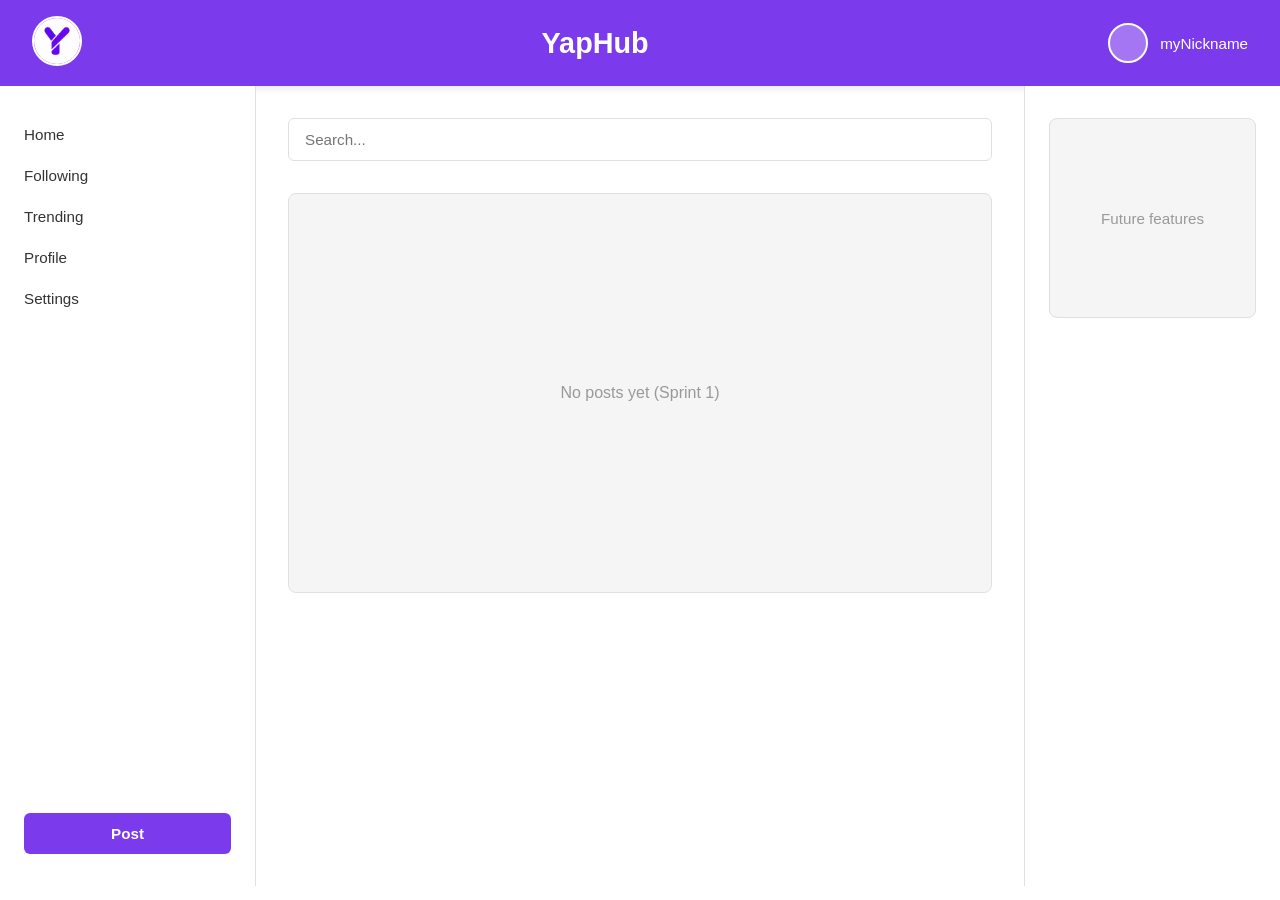
==== code/feed.html @ c5be3ab1 "Sprint 1 frontend finished" ====
<!DOCTYPE html>
<html lang="en">
<head>
    <meta charset="UTF-8">
    <meta name="viewport" content="width=device-width, initial-scale=1.0">
    <title>YapHub - Feed</title>
    <link rel="stylesheet" href="css/style.css">
</head>
<body class="feed-page">
    <!-- Header -->
    <header class="feed-header">
        <div class="header-content">
            <!-- Left: Logo -->
            <div class="header-left">
                <img src="../images/logo.png" alt="YapHub Logo" class="header-logo">
            </div>

            <!-- Center: Title -->
            <div class="header-center">
                <h1 class="header-title">YapHub</h1>
            </div>

            <!-- Right: User -->
            <div class="header-right">
                <div class="user-placeholder">
                    <div class="user-avatar"></div>
                    <span class="user-nickname">myNickname</span>
                </div>
            </div>
        </div>
    </header>

    <!-- Main Feed Layout -->
    <div class="feed-layout">
        <!-- Left Sidebar -->
        <aside class="feed-sidebar-left">
            <div class="nav-links">
                <a href="#" class="nav-link">Home</a>
                <a href="#" class="nav-link">Following</a>
                <a href="#" class="nav-link">Trending</a>
                <a href="#" class="nav-link">Profile</a>
                <a href="#" class="nav-link">Settings</a>
            </div>
            <button class="post-btn">Post</button>
        </aside>

        <!-- Center Content -->
        <main class="feed-main">
            <div class="search-container">
                <input type="text" class="search-input" placeholder="Search...">
            </div>
            <div class="feed-content">
                <p class="content-placeholder">No posts yet (Sprint 1)</p>
            </div>
        </main>

        <!-- Right Sidebar -->
        <aside class="feed-sidebar-right">
            <div class="right-sidebar-placeholder">
                <p>Future features</p>
            </div>
        </aside>
    </div>

    <script src="js/script.js"></script>
</body>
</html>
---- code/css/style.css ----
* {
    margin: 0;
    padding: 0;
    box-sizing: border-box;
}

body {
    font-family: -apple-system, BlinkMacSystemFont, 'Segoe UI', 'Roboto', 'Oxygen',
        'Ubuntu', 'Cantarell', 'Fira Sans', 'Droid Sans', 'Helvetica Neue',
        sans-serif;
    background-color: #FFFFFF;
    color: #333;
}

/* Header Navigation */
header {
    background-color: #7C3AED;
    padding: 1.5rem 2rem;
    box-shadow: 0 2px 8px rgba(0, 0, 0, 0.1);
}

nav {
    display: flex;
    justify-content: space-between;
    align-items: center;
    max-width: 1400px;
    margin: 0 auto;
}

.logo {
    height: 50px;
    width: 50px;
    border-radius: 50%;
    object-fit: cover;
    border: 2px solid white;
}

.nav-login {
    display: flex;
    gap: 1rem;
    align-items: center;
}

.nav-login input {
    padding: 0.6rem 1rem;
    border: none;
    border-radius: 4px;
    font-size: 0.95rem;
    width: 150px;
}

.nav-login input::placeholder {
    color: #999;
}

.nav-login button {
    padding: 0.6rem 1.5rem;
    background-color: white;
    color: #7C3AED;
    border: none;
    border-radius: 4px;
    font-weight: 600;
    cursor: pointer;
    font-size: 0.95rem;
    transition: all 0.3s ease;
}

.nav-login button:hover {
    background-color: #f0e5ff;
    transform: translateY(-1px);
}

/* Main Container */
.container {
    display: flex;
    height: calc(100vh - 80px);
    max-width: 1400px;
    margin: 0 auto;
}

/* Left Column */
.left-section {
    flex: 1;
    display: flex;
    align-items: center;
    justify-content: center;
    padding: 3rem 2rem;
    background-color: #FFFFFF;
}

.description {
    max-width: 500px;
}

.description h1 {
    font-size: 3rem;
    margin-bottom: 2rem;
    color: #000000;
    line-height: 1.2;
    font-weight: 700;
}

.description p {
    font-size: 1rem;
    line-height: 1.6;
    color: #333;
    margin-bottom: 1.5rem;
}


/* Right Column */
.right-section {
    flex: 1;
    display: flex;
    align-items: center;
    justify-content: center;
    padding: 3rem 2rem;
    background-color: white;
}

.signup-form {
    width: 100%;
    max-width: 420px;
}

.signup-form h2 {
    font-size: 1.8rem;
    margin-bottom: 0.5rem;
    color: #000000;
    font-weight: 700;
}

.signup-form p {
    color: #666;
    margin-bottom: 1.5rem;
    font-size: 0.95rem;
}

.signup-form .subtitle {
    margin-bottom: 1.5rem;
}

.form-row {
    display: flex;
    gap: 1rem;
    margin-bottom: 1.5rem;
}

.form-row .form-group {
    flex: 1;
    margin-bottom: 0;
}

.form-group {
    display: flex;
    flex-direction: column;
    margin-bottom: 1.5rem;
}

.form-group label {
    font-size: 0.95rem;
    font-weight: 500;
    margin-bottom: 0.5rem;
    color: #333;
}

.form-group input {
    padding: 0.85rem 1rem;
    border: 1px solid #e0e0e0;
    border-radius: 6px;
    font-size: 0.95rem;
    transition: all 0.3s ease;
    background-color: #fafafa;
}

.form-group input:focus {
    outline: none;
    border-color: #7C3AED;
    background-color: white;
    box-shadow: 0 0 0 3px rgba(124, 58, 237, 0.1);
}

.form-group input::placeholder {
    color: #999;
}

.submit-btn {
    width: auto;
    padding: 0.85rem 2.5rem;
    margin-top: 1rem;
    background-color: #7C3AED;
    color: white;
    border: none;
    border-radius: 6px;
    font-size: 1rem;
    font-weight: 600;
    cursor: pointer;
    transition: all 0.3s ease;
    display: block;
    margin-left: auto;
    margin-right: auto;
}

.submit-btn:hover {
    background-color: #6d28d9;
    transform: translateY(-2px);
    box-shadow: 0 4px 12px rgba(124, 58, 237, 0.3);
}

.submit-btn:active {
    transform: translateY(0);
}

/* Responsive Design */
@media (max-width: 768px) {
    .container {
        flex-direction: column;
        height: auto;
    }

    .left-section {
        padding: 2rem;
        min-height: auto;
    }

    .right-section {
        padding: 2rem;
        min-height: auto;
    }

    .description h1 {
        font-size: 2rem;
    }

    .signup-form h2 {
        font-size: 1.5rem;
    }

    nav {
        flex-direction: column;
        gap: 1rem;
    }

    .nav-login {
        width: 100%;
        flex-direction: column;
    }

    .nav-login input,
    .nav-login button {
        width: 100%;
    }

    .form-row {
        flex-direction: column;
    }

    .form-row .form-group {
        flex: 1;
    }
}

/* Feed Page Styles */
.feed-page {
    background-color: #FFFFFF;
}

.feed-header {
    background-color: #7C3AED;
    padding: 1rem 2rem;
    box-shadow: 0 2px 8px rgba(0, 0, 0, 0.1);
}

.header-content {
    display: flex;
    justify-content: space-between;
    align-items: center;
    max-width: 1600px;
    margin: 0 auto;
}

.header-left {
    flex: 0 0 auto;
}

.header-center {
    flex: 1;
    display: flex;
    justify-content: center;
}

.header-right {
    flex: 0 0 auto;
}

.header-logo {
    height: 50px;
    width: 50px;
    border-radius: 50%;
    object-fit: cover;
    border: 2px solid white;
}

.header-title {
    font-size: 1.8rem;
    color: white;
    font-weight: 700;
    margin: 0;
}

.user-placeholder {
    display: flex;
    align-items: center;
    gap: 0.75rem;
}

.user-avatar {
    width: 40px;
    height: 40px;
    background-color: rgba(255, 255, 255, 0.3);
    border-radius: 50%;
    border: 2px solid white;
}

.user-nickname {
    color: white;
    font-size: 0.95rem;
    font-weight: 500;
}

/* Feed Layout - Three Column */
.feed-layout {
    display: flex;
    max-width: 1600px;
    margin: 0 auto;
    min-height: calc(100vh - 100px);
}

/* Left Sidebar - 20% width */
.feed-sidebar-left {
    flex: 0 0 20%;
    padding: 2rem 1.5rem;
    border-right: 1px solid #e0e0e0;
    background-color: #FFFFFF;
    display: flex;
    flex-direction: column;
    justify-content: flex-start;
    height: calc(100vh - 100px);
}

.nav-links {
    display: flex;
    flex-direction: column;
    gap: 8px;
}

.nav-link {
    color: #333;
    text-decoration: none;
    font-size: 0.95rem;
    font-weight: 500;
    transition: color 0.3s ease;
    padding: 0.5rem 0;
    margin: 0;
}

.nav-link:hover {
    color: #7C3AED;
}

.post-btn {
    width: 100%;
    padding: 0.75rem 1rem;
    background-color: #7C3AED;
    color: white;
    border: none;
    border-radius: 6px;
    font-size: 0.95rem;
    font-weight: 600;
    cursor: pointer;
    transition: all 0.3s ease;
    margin-top: auto;
}

.post-btn:hover {
    background-color: #6d28d9;
    transform: translateY(-2px);
}

/* Main Content - 60% width */
.feed-main {
    flex: 0 0 60%;
    padding: 2rem;
}

.search-container {
    margin-bottom: 2rem;
}

.search-input {
    width: 100%;
    padding: 0.75rem 1rem;
    border: 1px solid #e0e0e0;
    border-radius: 6px;
    font-size: 0.95rem;
    transition: all 0.3s ease;
}

.search-input:focus {
    outline: none;
    border-color: #7C3AED;
    box-shadow: 0 0 0 3px rgba(124, 58, 237, 0.1);
}

.feed-content {
    background-color: #f5f5f5;
    border: 1px solid #e0e0e0;
    border-radius: 8px;
    padding: 3rem;
    text-align: center;
    min-height: 400px;
    display: flex;
    align-items: center;
    justify-content: center;
}

.content-placeholder {
    color: #999;
    font-size: 1rem;
    margin: 0;
}

/* Right Sidebar - 20% width */
.feed-sidebar-right {
    flex: 0 0 20%;
    padding: 2rem 1.5rem;
    border-left: 1px solid #e0e0e0;
    background-color: #FFFFFF;
}

.right-sidebar-placeholder {
    background-color: #f5f5f5;
    border: 1px solid #e0e0e0;
    border-radius: 8px;
    padding: 2rem;
    text-align: center;
    color: #999;
    font-size: 0.95rem;
    min-height: 200px;
    display: flex;
    align-items: center;
    justify-content: center;
}

.right-sidebar-placeholder p {
    margin: 0;
}
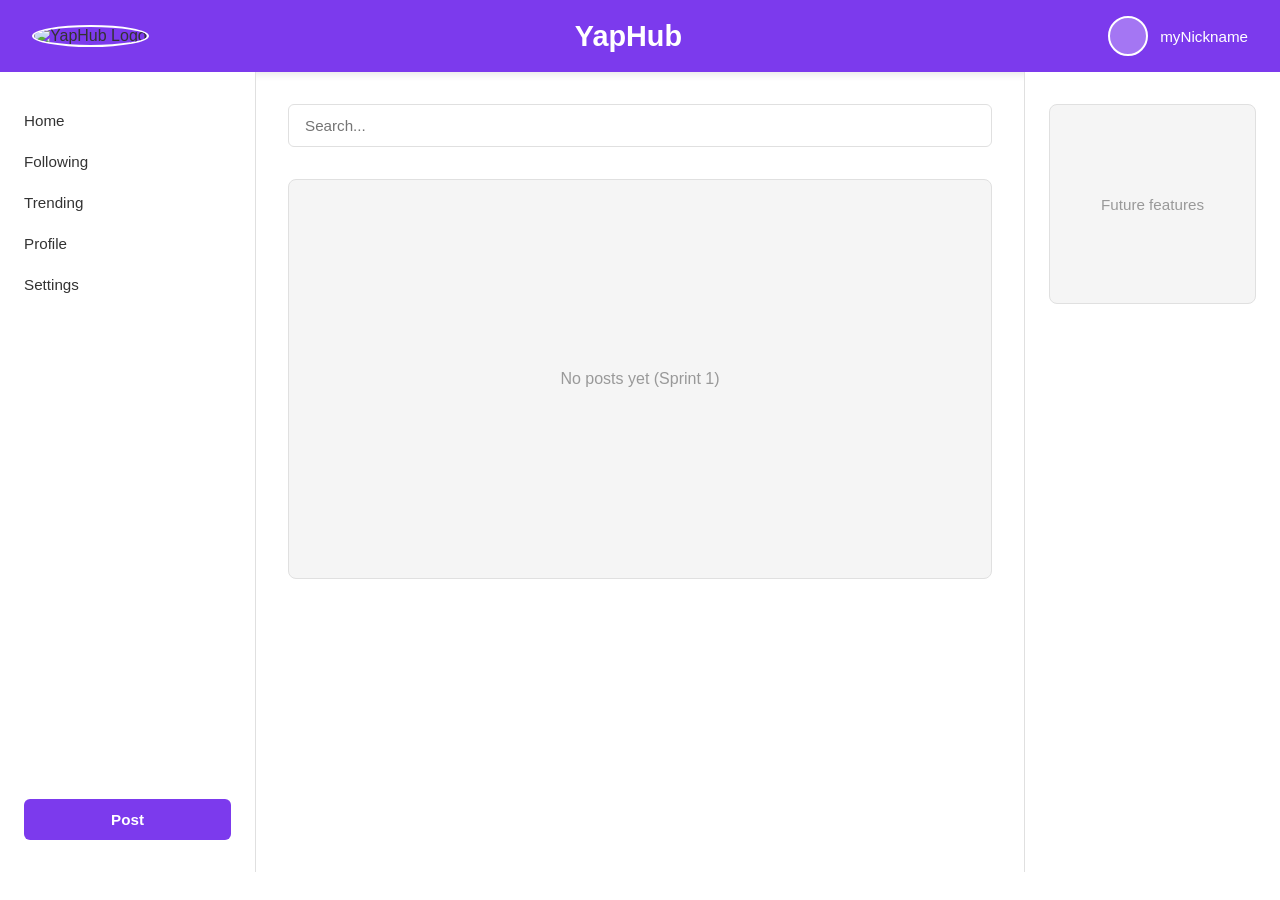
==== commit ae07538a: "Add working authentication system (signup/login with MySQL)" ====
--- a/code/feed.html
+++ b/code/feed.html
@@ -12,7 +12,7 @@
         <div class="header-content">
             <!-- Left: Logo -->
             <div class="header-left">
-                <img src="../images/logo.png" alt="YapHub Logo" class="header-logo">
+                <img src="images/logo.png" alt="YapHub Logo" class="header-logo">
             </div>
 
             <!-- Center: Title -->
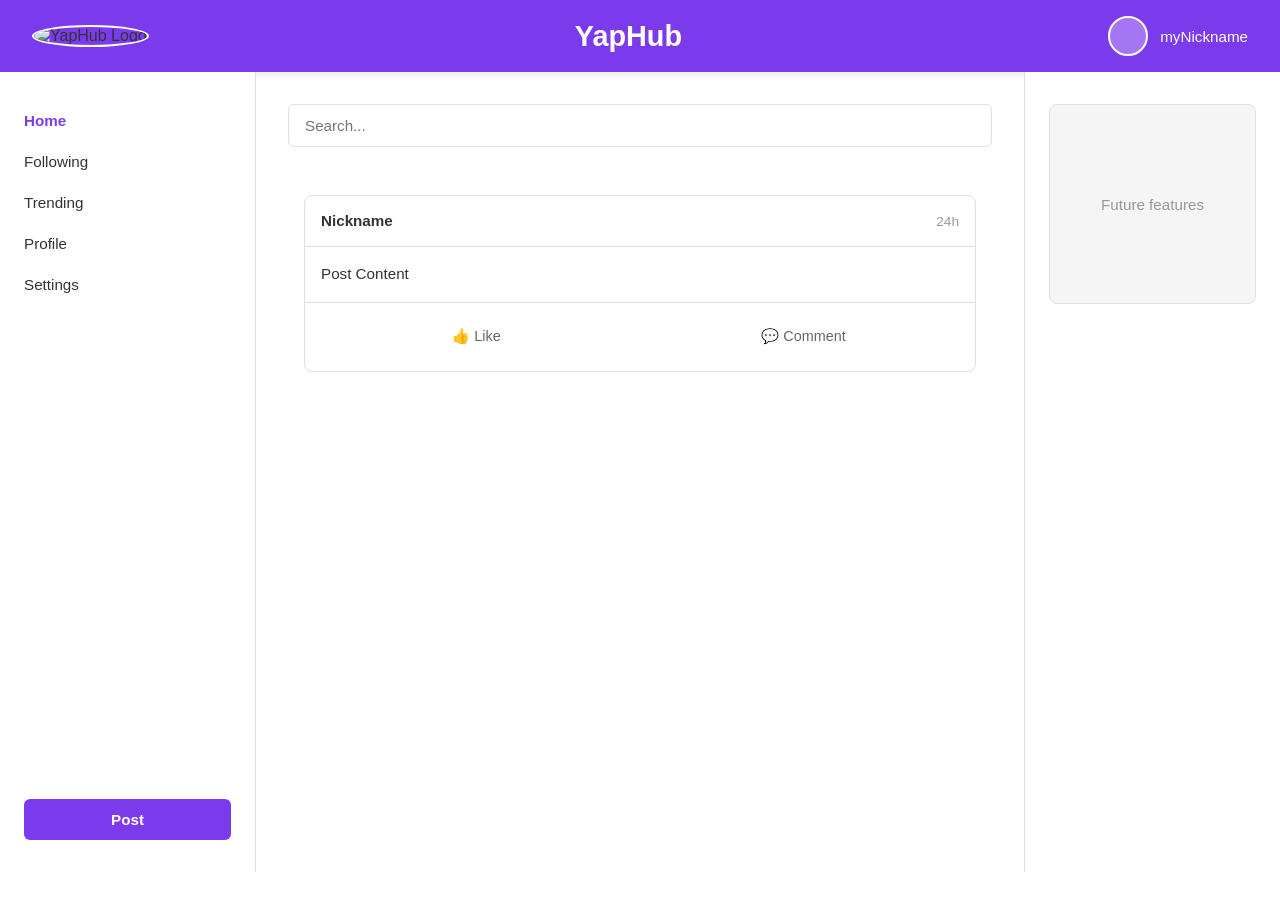
==== commit f0d3fc97: "Finished sprtint2 create post" ====
--- a/code/feed.html
+++ b/code/feed.html
@@ -22,9 +22,11 @@
 
             <!-- Right: User -->
             <div class="header-right">
-                <div class="user-placeholder">
-                    <div class="user-avatar"></div>
-                    <span class="user-nickname">myNickname</span>
+                <div class="header-profile">
+                    <a href="myprofile.html" class="profile-avatar-link">
+                        <div class="profile-avatar"></div>
+                    </a>
+                    <span class="header-nickname">myNickname</span>
                 </div>
             </div>
         </div>
@@ -35,13 +37,13 @@
         <!-- Left Sidebar -->
         <aside class="feed-sidebar-left">
             <div class="nav-links">
-                <a href="#" class="nav-link">Home</a>
-                <a href="#" class="nav-link">Following</a>
-                <a href="#" class="nav-link">Trending</a>
-                <a href="#" class="nav-link">Profile</a>
-                <a href="#" class="nav-link">Settings</a>
+                <a href="feed.html" class="nav-link active">Home</a>
+                <a href="following.html" class="nav-link">Following</a>
+                <a href="trending.html" class="nav-link">Trending</a>
+                <a href="myprofile.html" class="nav-link">Profile</a>
+                <a href="settings.html" class="nav-link">Settings</a>
             </div>
-            <button class="post-btn">Post</button>
+            <button class="post-btn" onclick="window.location.href='createPost.html'">Post</button>
         </aside>
 
         <!-- Center Content -->
@@ -50,7 +52,28 @@
                 <input type="text" class="search-input" placeholder="Search...">
             </div>
             <div class="feed-content">
-                <p class="content-placeholder">No posts yet (Sprint 1)</p>
+                <div class="post-card">
+                    <!-- Post Header -->
+                    <div class="post-header">
+                        <div class="post-header-left">
+                            <span class="post-nickname">Nickname</span>
+                        </div>
+                        <div class="post-header-right">
+                            <span class="post-time">24h</span>
+                        </div>
+                    </div>
+
+                    <!-- Post Content -->
+                    <div class="post-body">
+                        <p class="post-text">Post Content</p>
+                    </div>
+
+                    <!-- Post Actions -->
+                    <div class="post-actions">
+                        <button class="post-action-btn">👍 Like</button>
+                        <button class="post-action-btn">💬 Comment</button>
+                    </div>
+                </div>
             </div>
         </main>
 
--- a/code/css/style.css
+++ b/code/css/style.css
@@ -328,6 +328,39 @@
     font-weight: 500;
 }
 
+/* Header Profile Styles */
+.header-profile {
+    display: flex;
+    align-items: center;
+    gap: 0.75rem;
+}
+
+.profile-avatar-link {
+    cursor: pointer;
+    text-decoration: none;
+    display: flex;
+    align-items: center;
+}
+
+.profile-avatar {
+    width: 40px;
+    height: 40px;
+    background-color: rgba(255, 255, 255, 0.3);
+    border-radius: 50%;
+    border: 2px solid white;
+    transition: background-color 0.3s ease;
+}
+
+.profile-avatar-link:hover .profile-avatar {
+    background-color: rgba(255, 255, 255, 0.5);
+}
+
+.header-nickname {
+    color: white;
+    font-size: 0.95rem;
+    font-weight: 500;
+}
+
 /* Feed Layout - Three Column */
 .feed-layout {
     display: flex;
@@ -368,6 +401,11 @@
     color: #7C3AED;
 }
 
+.nav-link.active {
+    color: #7C3AED;
+    font-weight: 700;
+}
+
 .post-btn {
     width: 100%;
     padding: 0.75rem 1rem;
@@ -391,6 +429,8 @@
 .feed-main {
     flex: 0 0 60%;
     padding: 2rem;
+    overflow-y: auto;
+    max-height: calc(100vh - 80px);
 }
 
 .search-container {
@@ -413,21 +453,115 @@
 }
 
 .feed-content {
-    background-color: #f5f5f5;
-    border: 1px solid #e0e0e0;
-    border-radius: 8px;
-    padding: 3rem;
-    text-align: center;
-    min-height: 400px;
-    display: flex;
-    align-items: center;
+    background-color: transparent;
+    display: flex;
+    flex-direction: column;
+    align-items: flex-start;
     justify-content: center;
+    gap: 1rem;
+    padding: 1rem;
 }
 
 .content-placeholder {
     color: #999;
     font-size: 1rem;
     margin: 0;
+}
+
+/* Post Card Styling */
+.post-card {
+    background-color: white;
+    border: 1px solid #e0e0e0;
+    border-radius: 8px;
+    overflow: hidden;
+    width: 100%;
+}
+
+.post-header {
+    display: flex;
+    justify-content: space-between;
+    align-items: center;
+    padding: 1rem;
+    border-bottom: 1px solid #e0e0e0;
+}
+
+.post-header-left {
+    flex: 1;
+}
+
+.post-header-right {
+    flex: 0 0 auto;
+}
+
+.post-nickname {
+    font-weight: 600;
+    color: #333;
+    font-size: 0.95rem;
+}
+
+.post-time {
+    color: #999;
+    font-size: 0.85rem;
+}
+
+.post-body {
+    padding: 1rem;
+    text-align: left;
+}
+
+.post-text {
+    margin: 0;
+    color: #333;
+    font-size: 0.95rem;
+    line-height: 1.5;
+}
+
+.post-media {
+    background-color: white;
+    padding: 1.5rem;
+    display: flex;
+    align-items: center;
+    justify-content: center;
+}
+
+.post-media p {
+    background-color: #f0f0f0;
+    border: 1px solid #e0e0e0;
+    height: 200px;
+    width: 80%;
+    max-width: 100%;
+    display: flex;
+    align-items: center;
+    justify-content: center;
+    color: #999;
+    font-size: 0.95rem;
+    margin: 0;
+    border-radius: 4px;
+}
+
+.post-actions {
+    display: flex;
+    gap: 1rem;
+    padding: 1rem;
+    border-top: 1px solid #e0e0e0;
+}
+
+.post-action-btn {
+    flex: 1;
+    padding: 0.6rem 1rem;
+    background-color: transparent;
+    border: none;
+    color: #666;
+    font-size: 0.9rem;
+    font-weight: 500;
+    cursor: pointer;
+    transition: all 0.3s ease;
+    border-radius: 4px;
+}
+
+.post-action-btn:hover {
+    background-color: #f5f5f5;
+    color: #7C3AED;
 }
 
 /* Right Sidebar - 20% width */
@@ -455,3 +589,423 @@
 .right-sidebar-placeholder p {
     margin: 0;
 }
+
+/* Profile Form Styles */
+.profile-form {
+    background-color: white;
+    padding: 2rem;
+    display: flex;
+    flex-direction: column;
+    gap: 1.5rem;
+    width: 100%;
+}
+
+.profile-row {
+    display: flex;
+    flex-direction: column;
+}
+
+.profile-row-two {
+    flex-direction: row;
+    gap: 1rem;
+}
+
+.profile-row-two .profile-input {
+    flex: 1;
+}
+
+.profile-input {
+    width: 100%;
+    padding: 0.85rem 1rem;
+    border: 1px solid #e0e0e0;
+    border-radius: 6px;
+    font-size: 0.95rem;
+    font-family: inherit;
+    transition: all 0.3s ease;
+    background-color: #fafafa;
+    color: #333;
+    box-sizing: border-box;
+}
+
+.profile-input::placeholder {
+    color: #999;
+}
+
+.profile-input:focus {
+    outline: none;
+    border-color: #7C3AED;
+    background-color: white;
+    box-shadow: 0 0 0 3px rgba(124, 58, 237, 0.1);
+}
+
+.profile-textarea {
+    width: 100%;
+    resize: vertical;
+    min-height: 120px;
+    box-sizing: border-box;
+}
+
+.profile-actions {
+    display: flex;
+    gap: 1rem;
+    justify-content: flex-end;
+    margin-top: 1rem;
+}
+
+.btn {
+    padding: 0.85rem 2rem;
+    border: none;
+    border-radius: 6px;
+    font-size: 0.95rem;
+    font-weight: 600;
+    cursor: pointer;
+    transition: all 0.3s ease;
+    text-decoration: none;
+}
+
+.btn-save {
+    background-color: #7C3AED;
+    color: white;
+}
+
+.btn-save:hover {
+    background-color: #6d28d9;
+    transform: translateY(-2px);
+    box-shadow: 0 4px 12px rgba(124, 58, 237, 0.3);
+}
+
+.btn-save:active {
+    transform: translateY(0);
+}
+
+.btn-cancel {
+    background-color: #f0f0f0;
+    color: #333;
+    border: 1px solid #e0e0e0;
+}
+
+.btn-cancel:hover {
+    background-color: #e8e8e8;
+    color: #333;
+}
+
+/* Profile Placeholder Styles */
+.profile-placeholder {
+    background-color: white;
+    padding: 3rem 2rem;
+    text-align: center;
+    display: flex;
+    flex-direction: column;
+    align-items: center;
+    gap: 1rem;
+}
+
+.profile-placeholder h2 {
+    font-size: 1.8rem;
+    font-weight: 700;
+    color: #333;
+    margin: 0;
+}
+
+.profile-placeholder p {
+    font-size: 0.95rem;
+    color: #666;
+    margin: 0;
+    max-width: 400px;
+}
+
+.btn-profile-link {
+    background-color: #7C3AED;
+    color: white;
+    text-decoration: none;
+    display: inline-block;
+    margin-top: 1rem;
+}
+
+.btn-profile-link:hover {
+    background-color: #6d28d9;
+    transform: translateY(-2px);
+    box-shadow: 0 4px 12px rgba(124, 58, 237, 0.3);
+}
+
+/* Profile Header Container */
+.profile-header-container {
+    background-color: white;
+    padding: 2rem;
+    position: relative;
+}
+
+.edit-profile-btn {
+    position: absolute;
+    top: 2rem;
+    right: 2rem;
+    background-color: #7C3AED;
+    color: white;
+}
+
+.edit-profile-btn:hover {
+    background-color: #6d28d9;
+    transform: translateY(-2px);
+    box-shadow: 0 4px 12px rgba(124, 58, 237, 0.3);
+}
+
+/* Profile Header */
+.profile-header {
+    display: flex;
+    justify-content: flex-start;
+    align-items: flex-start;
+    gap: 3rem;
+    margin-top: 1rem;
+    max-width: 650px;
+    width: 100%;
+    margin-left: auto;
+    margin-right: auto;
+}
+
+.profile-left {
+    display: flex;
+    flex-direction: column;
+    align-items: flex-start;
+    gap: 1rem;
+    width: 100%;
+}
+
+.profile-logo {
+    width: 140px;
+    height: 140px;
+    border-radius: 50%;
+    object-fit: cover;
+    border: 2px solid #e0e0e0;
+    flex-shrink: 0;
+}
+
+.profile-info {
+    display: flex;
+    flex-direction: column;
+    align-items: flex-start;
+    text-align: left;
+    gap: 0.5rem;
+    width: 100%;
+}
+
+.profile-name-row {
+    display: flex;
+    justify-content: space-between;
+    align-items: flex-start;
+    width: 100%;
+}
+
+.profile-name {
+    font-size: 1.5rem;
+    font-weight: 700;
+    color: #333;
+    margin: 0;
+    flex-shrink: 0;
+}
+
+.profile-handle {
+    font-size: 0.95rem;
+    color: #666;
+    margin: 0;
+}
+
+.profile-stats {
+    display: flex;
+    gap: 1.5rem;
+    margin-top: 0.5rem;
+}
+
+.stat {
+    font-size: 0.9rem;
+    color: #666;
+    font-weight: 600;
+}
+
+.profile-desc {
+    text-align: right;
+}
+
+.profile-desc p {
+    font-size: 0.95rem;
+    color: #666;
+    margin: 0;
+}
+
+/* Settings Page Styles */
+.settings-container {
+    background-color: white;
+    padding: 2rem;
+    width: 100%;
+    max-width: none;
+    display: flex;
+    flex-direction: column;
+    gap: 1rem;
+}
+
+.settings-title {
+    font-size: 1.5rem;
+    font-weight: 700;
+    color: #333;
+    margin: 0 0 1rem 0;
+}
+
+.settings-btn {
+    width: 100%;
+    padding: 0.85rem 1.5rem;
+    border: 1px solid #e0e0e0;
+    background-color: white;
+    color: #333;
+    font-size: 0.95rem;
+    font-weight: 500;
+    border-radius: 6px;
+    cursor: pointer;
+    transition: all 0.3s ease;
+    text-decoration: none;
+    display: flex;
+    align-items: center;
+    justify-content: center;
+}
+
+.settings-btn:hover {
+    background-color: #f5f5f5;
+    border-color: #d0d0d0;
+}
+
+.settings-btn:active {
+    transform: translateY(0);
+}
+
+.settings-danger {
+    background-color: #e5e5e5;
+    border-color: #d0d0d0;
+}
+
+.settings-danger:hover {
+    background-color: #d9d9d9;
+    border-color: #c0c0c0;
+}
+
+.settings-row {
+    display: flex;
+    gap: 1rem;
+    margin-top: 0.5rem;
+    width: 100%;
+}
+
+.settings-row .settings-btn {
+    flex: 1;
+}
+
+/* Create Post Page Styles */
+.create-post-container {
+    display: flex;
+    flex-direction: column;
+    height: 100vh;
+    background-color: #ffffff;
+}
+
+.create-post-header {
+    background-color: white;
+    border-bottom: 1px solid #e0e0e0;
+    padding: 1rem 2rem;
+    display: flex;
+    justify-content: space-between;
+    align-items: center;
+}
+
+.create-post-user-info {
+    display: flex;
+    align-items: center;
+    gap: 1rem;
+}
+
+.create-post-logo {
+    width: 40px;
+    height: 40px;
+    border-radius: 50%;
+    object-fit: cover;
+    border: 2px solid #e0e0e0;
+}
+
+.create-post-nickname {
+    font-size: 0.95rem;
+    font-weight: 600;
+    color: #333;
+}
+
+.create-post-content {
+    flex: 1;
+    display: flex;
+    flex-direction: column;
+    padding: 2rem;
+    max-width: 800px;
+    margin: 0 auto;
+    width: 100%;
+}
+
+.create-post-textarea {
+    flex: 1;
+    width: 100%;
+    padding: 1.5rem;
+    border: 1px solid #e0e0e0;
+    border-radius: 8px;
+    font-size: 1rem;
+    font-family: inherit;
+    resize: none;
+    background-color: #fafafa;
+    transition: all 0.3s ease;
+    min-height: 300px;
+}
+
+.create-post-textarea:focus {
+    outline: none;
+    border-color: #7C3AED;
+    background-color: white;
+    box-shadow: 0 0 0 3px rgba(124, 58, 237, 0.1);
+}
+
+.create-post-textarea::placeholder {
+    color: #999;
+}
+
+.create-post-actions {
+    display: flex;
+    justify-content: flex-end;
+    gap: 1rem;
+    margin-top: 1.5rem;
+}
+
+.create-post-btn {
+    padding: 0.85rem 2rem;
+    border: none;
+    border-radius: 6px;
+    font-size: 0.95rem;
+    font-weight: 600;
+    cursor: pointer;
+    transition: all 0.3s ease;
+    text-decoration: none;
+    display: flex;
+    align-items: center;
+    justify-content: center;
+}
+
+.create-post-btn-post {
+    background-color: #7C3AED;
+    color: white;
+}
+
+.create-post-btn-post:hover {
+    background-color: #6d28d9;
+    transform: translateY(-2px);
+    box-shadow: 0 4px 12px rgba(124, 58, 237, 0.3);
+}
+
+.create-post-btn-cancel {
+    background-color: #f0f0f0;
+    color: #333;
+    border: 1px solid #e0e0e0;
+}
+
+.create-post-btn-cancel:hover {
+    background-color: #e8e8e8;
+}
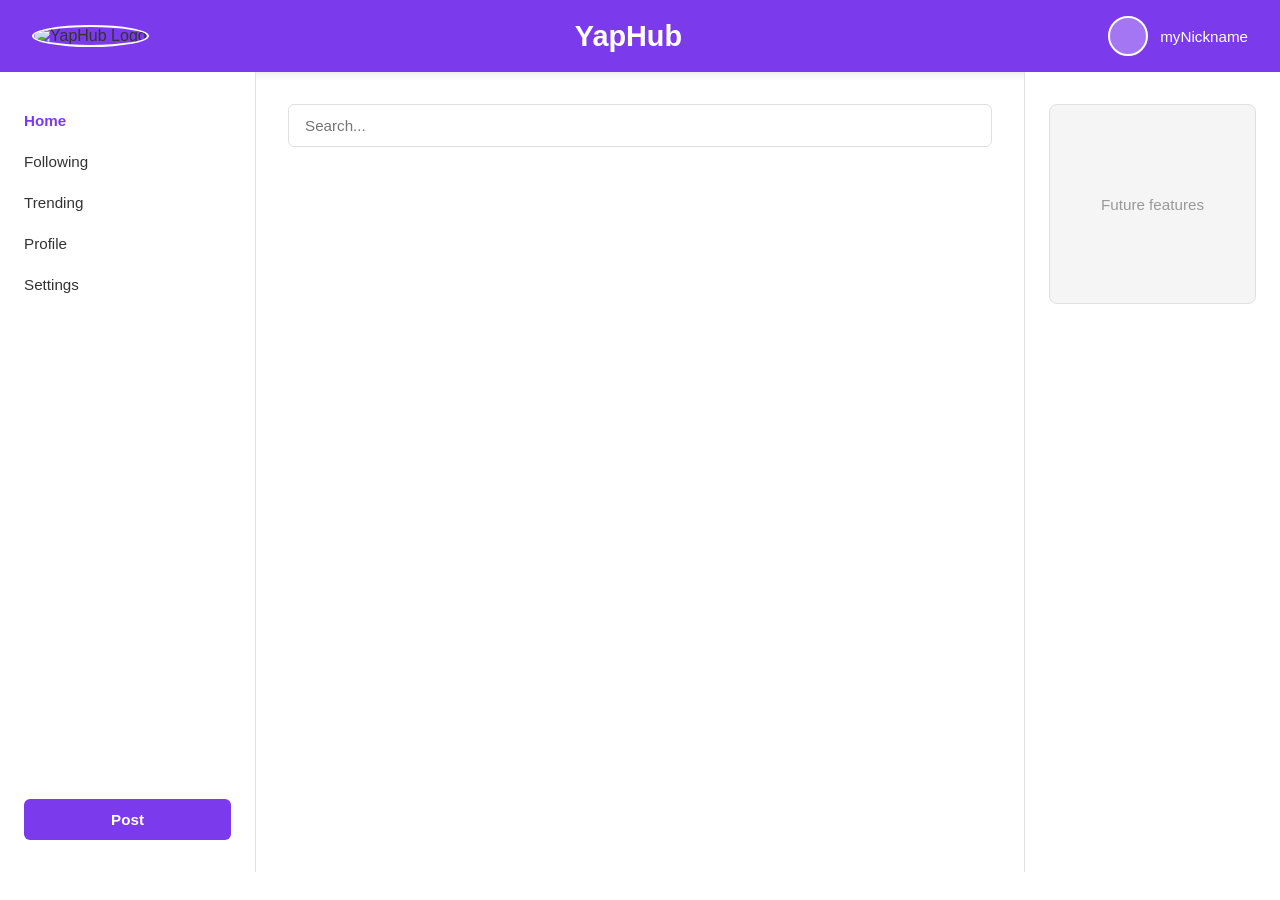
==== commit e33b9e29: "added comments section to feed" ====
--- a/code/feed.html
+++ b/code/feed.html
@@ -1,90 +1,62 @@
 <!DOCTYPE html>
 <html lang="en">
 <head>
-    <meta charset="UTF-8">
-    <meta name="viewport" content="width=device-width, initial-scale=1.0">
-    <title>YapHub - Feed</title>
-    <link rel="stylesheet" href="css/style.css">
+  <meta charset="UTF-8">
+  <meta name="viewport" content="width=device-width, initial-scale=1.0">
+  <title>YapHub - Feed</title>
+  <link rel="stylesheet" href="css/style.css">
 </head>
 <body class="feed-page">
-    <!-- Header -->
-    <header class="feed-header">
-        <div class="header-content">
-            <!-- Left: Logo -->
-            <div class="header-left">
-                <img src="images/logo.png" alt="YapHub Logo" class="header-logo">
-            </div>
+  <header class="feed-header">
+    <div class="header-content">
+      <div class="header-left">
+        <img src="images/logo.png" alt="YapHub Logo" class="header-logo">
+      </div>
 
-            <!-- Center: Title -->
-            <div class="header-center">
-                <h1 class="header-title">YapHub</h1>
-            </div>
+      <div class="header-center">
+        <h1 class="header-title">YapHub</h1>
+      </div>
 
-            <!-- Right: User -->
-            <div class="header-right">
-                <div class="header-profile">
-                    <a href="myprofile.html" class="profile-avatar-link">
-                        <div class="profile-avatar"></div>
-                    </a>
-                    <span class="header-nickname">myNickname</span>
-                </div>
-            </div>
+      <div class="header-right">
+        <div class="header-profile">
+          <a href="myprofile.html" class="profile-avatar-link">
+            <div class="profile-avatar"></div>
+          </a>
+          <span class="header-nickname" id="headerNickname">myNickname</span>
         </div>
-    </header>
+      </div>
+    </div>
+  </header>
 
-    <!-- Main Feed Layout -->
-    <div class="feed-layout">
-        <!-- Left Sidebar -->
-        <aside class="feed-sidebar-left">
-            <div class="nav-links">
-                <a href="feed.html" class="nav-link active">Home</a>
-                <a href="following.html" class="nav-link">Following</a>
-                <a href="trending.html" class="nav-link">Trending</a>
-                <a href="myprofile.html" class="nav-link">Profile</a>
-                <a href="settings.html" class="nav-link">Settings</a>
-            </div>
-            <button class="post-btn" onclick="window.location.href='createPost.html'">Post</button>
-        </aside>
+  <div class="feed-layout">
+    <aside class="feed-sidebar-left">
+      <div class="nav-links">
+        <a href="feed.html" class="nav-link active">Home</a>
+        <a href="following.html" class="nav-link">Following</a>
+        <a href="trending.html" class="nav-link">Trending</a>
+        <a href="myprofile.html" class="nav-link">Profile</a>
+        <a href="settings.html" class="nav-link">Settings</a>
+      </div>
+      <button class="post-btn">Post</button>
+    </aside>
 
-        <!-- Center Content -->
-        <main class="feed-main">
-            <div class="search-container">
-                <input type="text" class="search-input" placeholder="Search...">
-            </div>
-            <div class="feed-content">
-                <div class="post-card">
-                    <!-- Post Header -->
-                    <div class="post-header">
-                        <div class="post-header-left">
-                            <span class="post-nickname">Nickname</span>
-                        </div>
-                        <div class="post-header-right">
-                            <span class="post-time">24h</span>
-                        </div>
-                    </div>
+    <main class="feed-main">
+      <div class="search-container">
+        <input type="text" class="search-input" placeholder="Search...">
+      </div>
 
-                    <!-- Post Content -->
-                    <div class="post-body">
-                        <p class="post-text">Post Content</p>
-                    </div>
+      <div class="feed-content">
+        <!-- posts are inserted dynamically by script.js -->
+      </div>
+    </main>
 
-                    <!-- Post Actions -->
-                    <div class="post-actions">
-                        <button class="post-action-btn">👍 Like</button>
-                        <button class="post-action-btn">💬 Comment</button>
-                    </div>
-                </div>
-            </div>
-        </main>
+    <aside class="feed-sidebar-right">
+      <div class="right-sidebar-placeholder">
+        <p>Future features</p>
+      </div>
+    </aside>
+  </div>
 
-        <!-- Right Sidebar -->
-        <aside class="feed-sidebar-right">
-            <div class="right-sidebar-placeholder">
-                <p>Future features</p>
-            </div>
-        </aside>
-    </div>
-
-    <script src="js/script.js"></script>
+  <script src="js/script.js"></script>
 </body>
-</html>
+</html>
--- a/code/css/style.css
+++ b/code/css/style.css
@@ -457,7 +457,6 @@
     display: flex;
     flex-direction: column;
     align-items: flex-start;
-    justify-content: center;
     gap: 1rem;
     padding: 1rem;
 }
@@ -1009,3 +1008,69 @@
 .create-post-btn-cancel:hover {
     background-color: #e8e8e8;
 }
+
+
+.comments-section {
+    padding: 1rem;
+    border-top: 1px solid #e0e0e0;
+    background-color: #fafafa;
+}
+
+.comments-section {
+    padding: 1rem;
+    border-top: 1px solid #e0e0e0;
+    background-color: #fafafa;
+}
+
+.comments-list p {
+    padding: 0.5rem 0.75rem;
+    margin-bottom: 0.5rem;
+    background-color: white;
+    border: 1px solid #e0e0e0;
+    border-radius: 6px;
+    font-size: 0.9rem;
+    color: #333;
+}
+
+.comment-input-row {
+    display: flex;
+    gap: 0.5rem;
+    align-items: center;
+    margin-top: 0.75rem;
+}
+
+.comment-input {
+    flex: 1;
+    padding: 0.7rem 0.9rem;
+    border: 1px solid #e0e0e0;
+    border-radius: 6px;
+    font-size: 0.9rem;
+    outline: none;
+    background-color: white;
+}
+
+.comment-input:focus {
+    border-color: #7C3AED;
+    box-shadow: 0 0 0 3px rgba(124, 58, 237, 0.1);
+}
+
+.submit-comment-btn {
+    padding: 0.7rem 1.2rem;
+    background-color: #7C3AED;
+    color: white;
+    border: none;
+    border-radius: 6px;
+    font-size: 0.9rem;
+    font-weight: 600;
+    cursor: pointer;
+}
+
+.submit-comment-btn:hover {
+    background-color: #6d28d9;
+}
+
+.comment-message {
+    margin-top: 0.5rem;
+    font-size: 0.85rem;
+    color: #666;
+}
